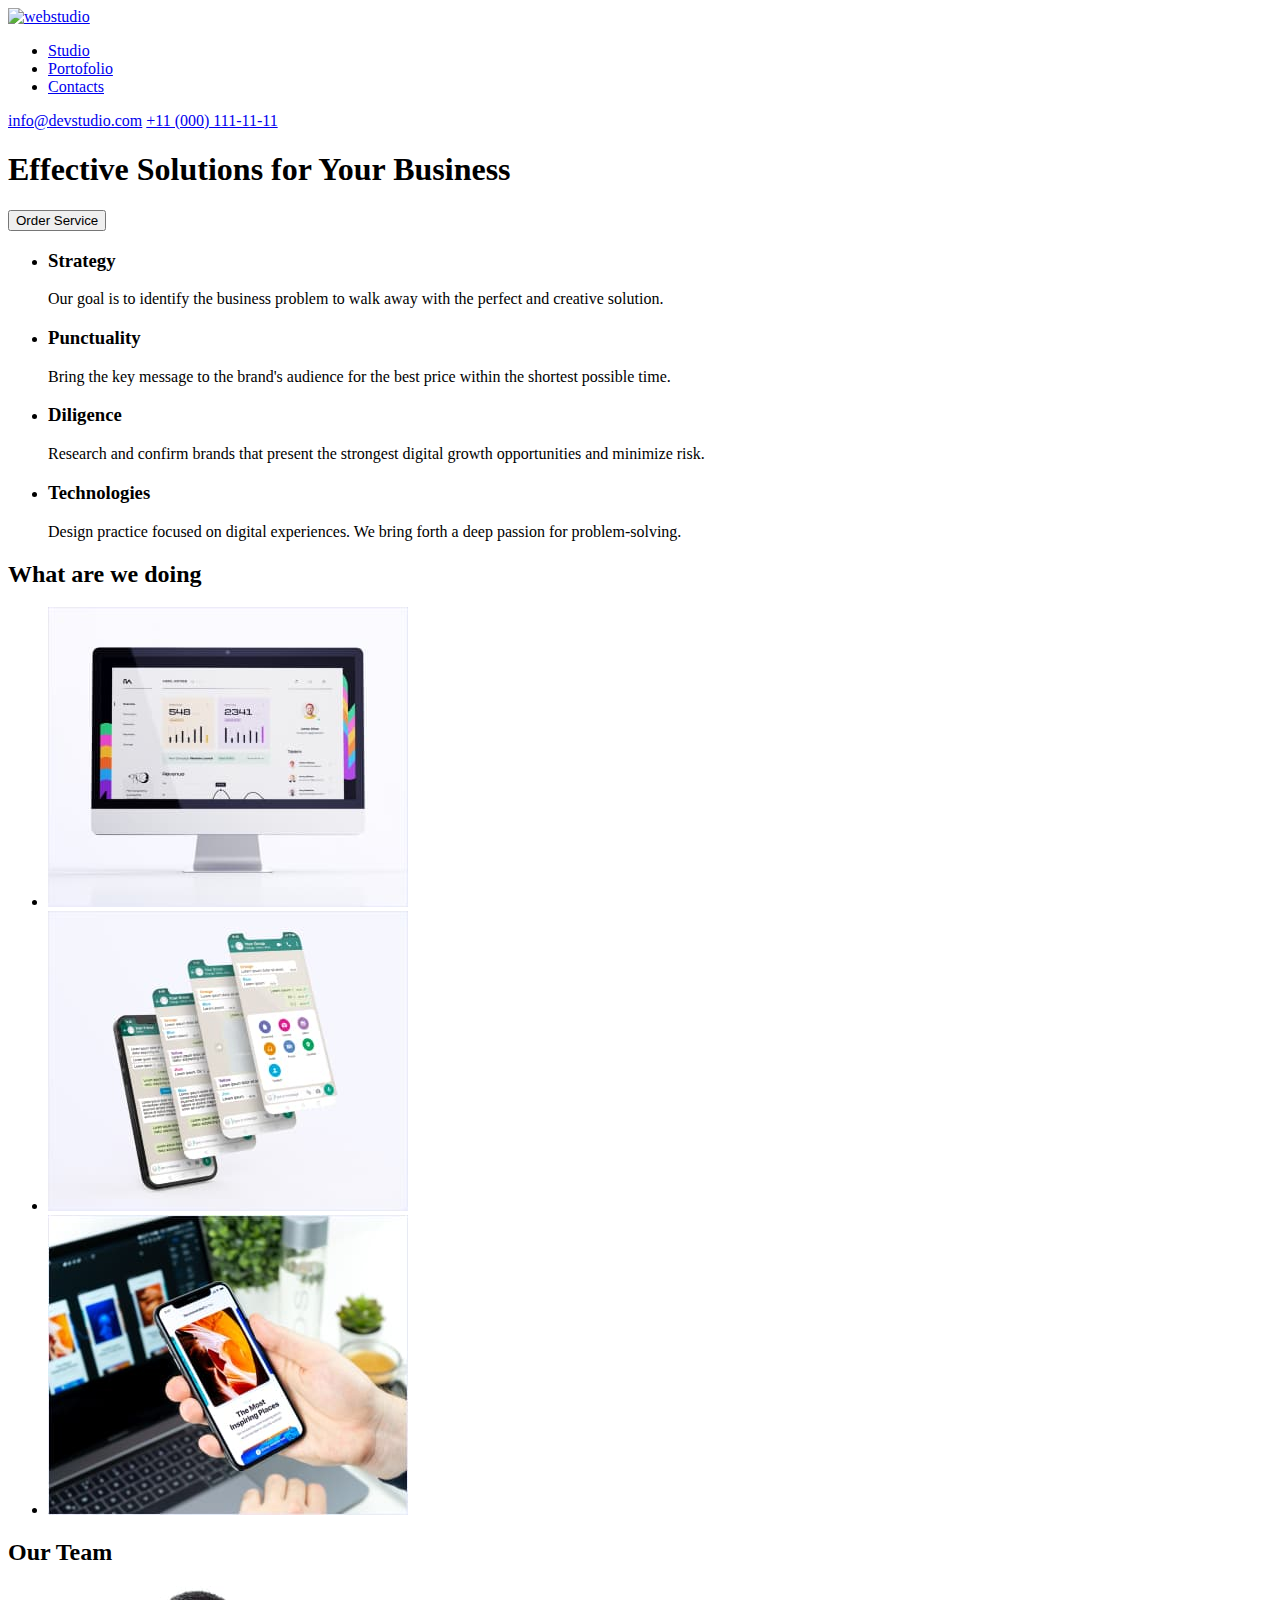
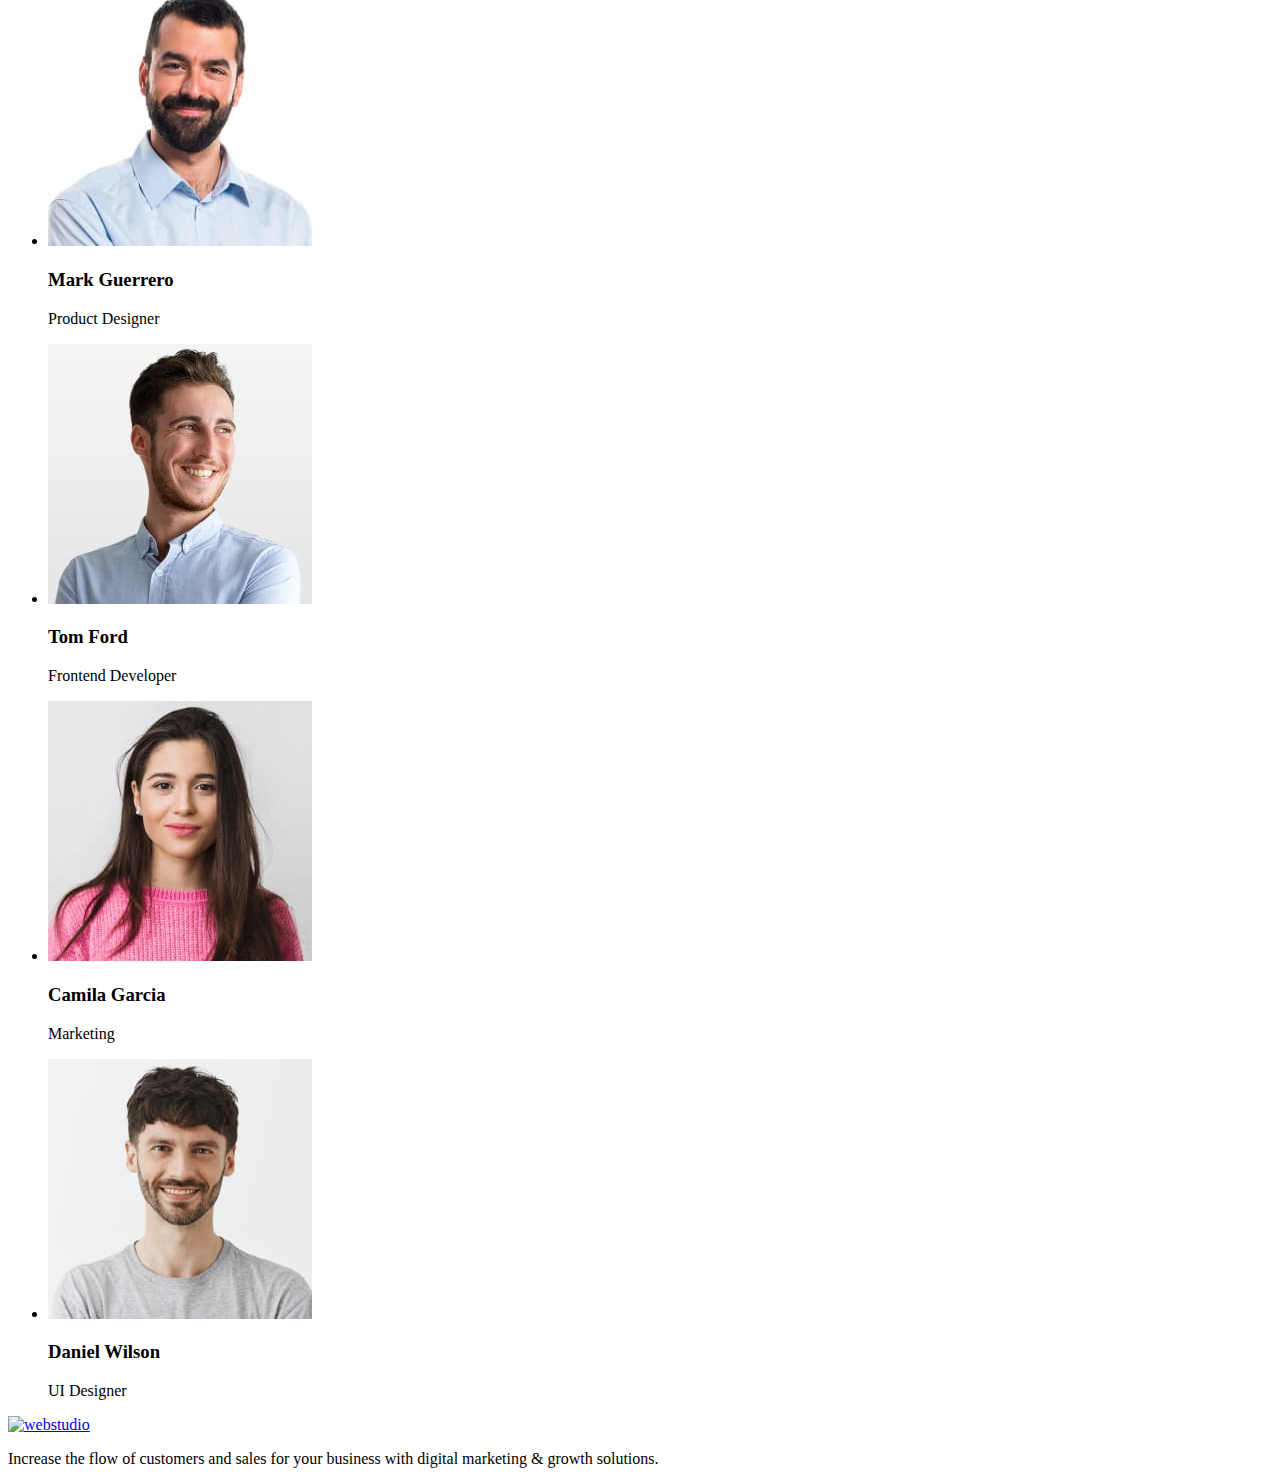
==== index.html @ 9b08bf8d "add files" ====
<!DOCTYPE html>
<html lang="en">

<head>
   <meta charset="UTF-8">
   <meta name="viewport" content="width=device-width, initial-scale=1.0">
   <title>Main Page</title>
</head>

<body>
   <header>
      <a href="index.html">
         <!-- aici am pus un alt in loc de punct ca sa se vada numai textul -->
        <img src="alt/images/Logo.svg" alt="webstudio">
      </a>

      <nav>
         <ul>
            <li>
               <a href="studio.html">Studio</a>
            </li>
            <li>
               <a href="portofolio.html">Portofolio</a>
            </li>
            <li>
               <a href="contacts.html">Contacts</a>
            </li>
         </ul>
      </nav>

      <a href="mailto:info@devstudio.com">info@devstudio.com</a>

      <a href="tel:+11-(000)-111-11-11">+11 (000) 111-11-11</a>

   </header>

   <main>
<!-- urmeaza hero section -->
      <section>
         <h1>Effective Solutions 
            for Your Business</h1>
         <button type="button" onclick="mailto:info@devstudio.com">Order Service</button>
      </section>

      <section>
         <ul>
            <li>
               <h3>Strategy</h3>
               <p>Our goal is to identify the business
                  problem to walk away with the perfect and creative solution. </p>
            </li>
            <li>
               <h3>Punctuality</h3>
               <p>Bring the key message to the brand's audience for the best price within the shortest possible time. </p>
            </li>
            <li>
               <h3>Diligence</h3>
               <p>Research and confirm brands that present the strongest digital growth opportunities and minimize risk. </p>
            </li>
            <li>
               <h3>Technologies</h3>
               <p>Design practice focused on digital experiences. We bring forth a deep passion for problem-solving. </p>
            </li>
         </ul>

      </section>

      <section>

         <h2>What are we doing</h2>
         <ul>
            <li><img src="./images/img_1.jpg" alt="a_desktop_aplication" width="360" height="300"></li>
            <li><img src="./images/img_2.jpg" alt="a_mobile_aplication" width="360" height="300"></li>
            <li><img src="./images/img_3.jpg" alt="the_same_aplication_on_mobile_and_desktop" width="360" height="300"></li>
         </ul>
      </section>

      <section>
         <h2>Our Team</h2>
         <ul>
            <li>
               <img src="./images/Mark_Guerrero.jpg" alt="Mark_Guerrero" width="264" height="260">
               <h3>Mark Guerrero</h3>
               <p>Product Designer</p>
            </li>
            <li>
               <img src="./images/Tom_Ford.jpg" alt="Tom_Ford" width="264" height="260">
               <h3>Tom Ford</h3>
               <p>Frontend Developer</p>
            </li>
            <li>
               <img src="./images/Camila_Garcia.jpg" alt="Camila_Garcia" width="264" height="260">
               <h3>Camila Garcia</h3>
               <p>Marketing</p>
            </li>
            <li>
               <img src="./images/Daniel_Wilson.jpg" alt="Daniel_Wilson" width="264" height="260">
               <h3>Daniel Wilson</h3>
               <p>UI Designer</p>
            </li>
         </ul>
      </section>

   </main>

   <footer>
      <a href="index.html">
         <!-- aici am pus un alt in loc de punct ca sa se vada numai textul -->
        <img src="alt/images/Logo.svg" alt="webstudio">
      </a>
      <p>Increase the flow of customers and sales for your business with digital marketing & growth solutions.</p>

   </footer>
</body>

</html>
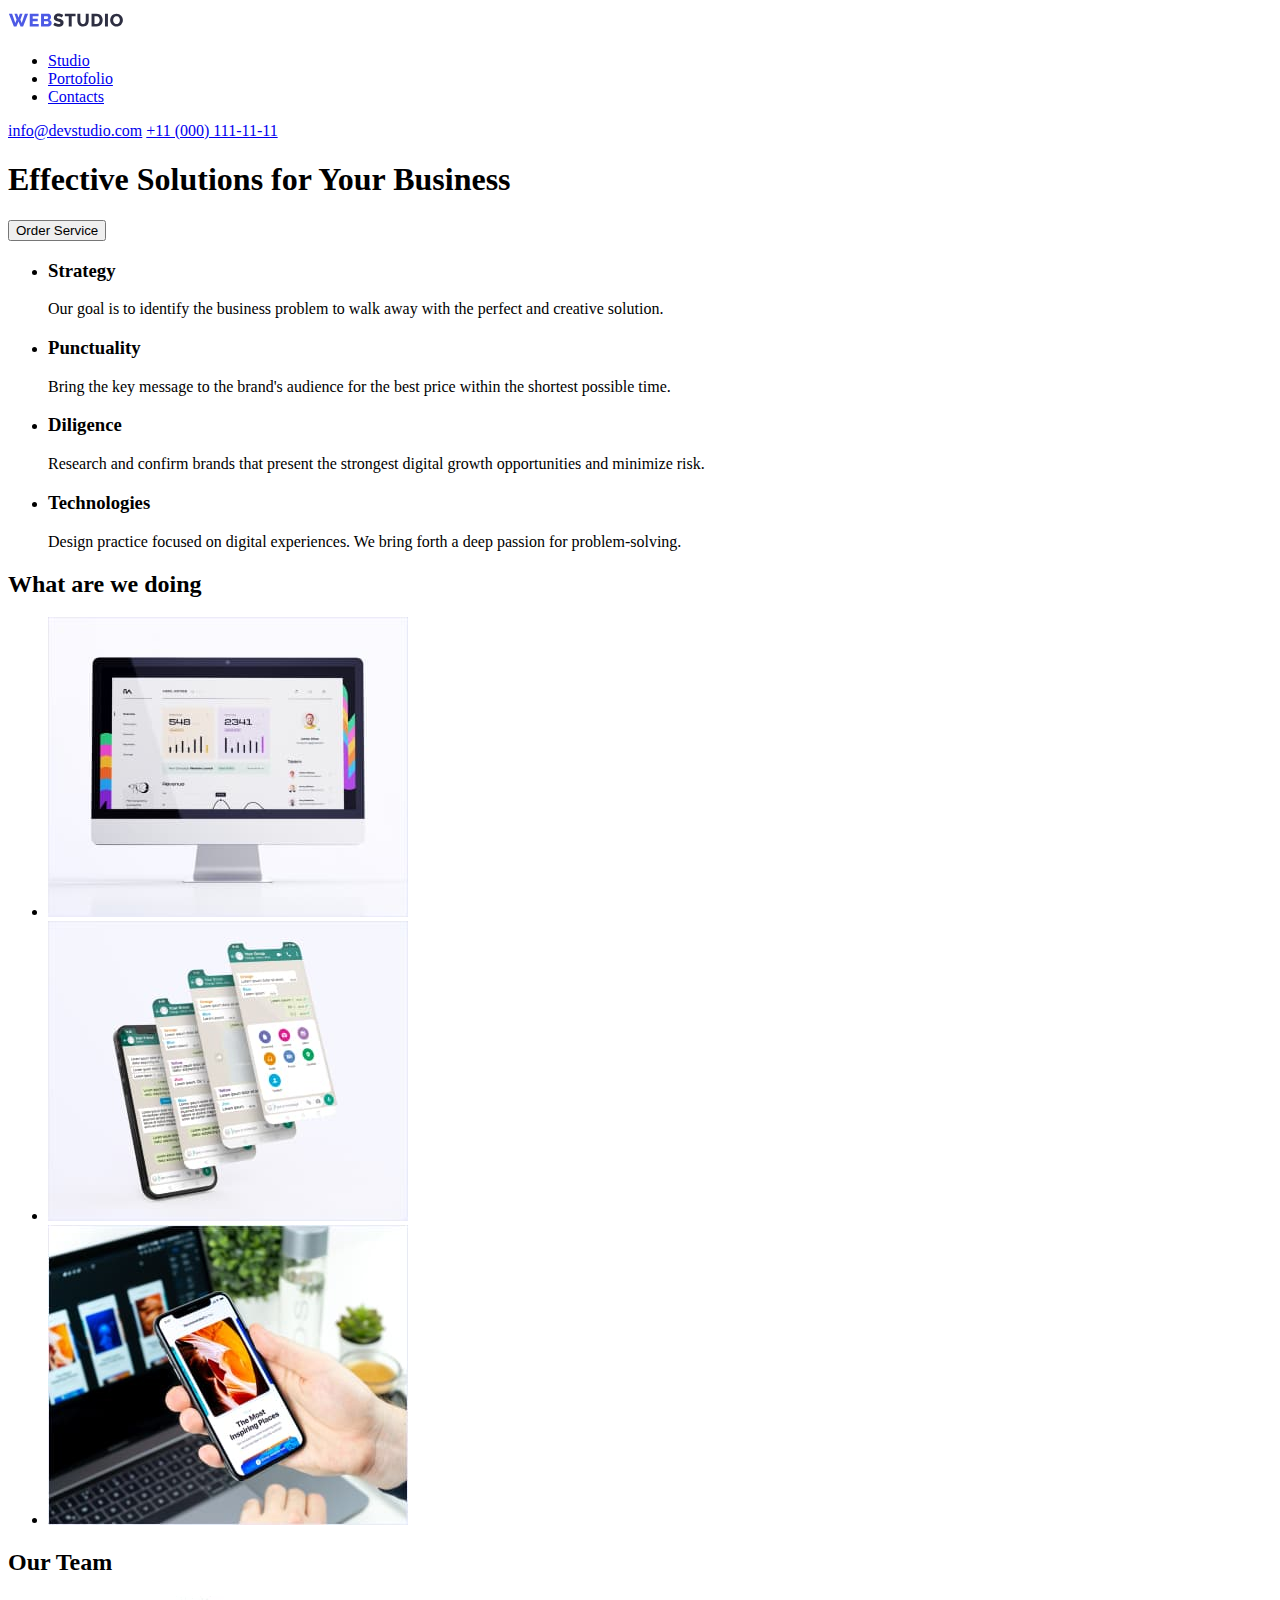
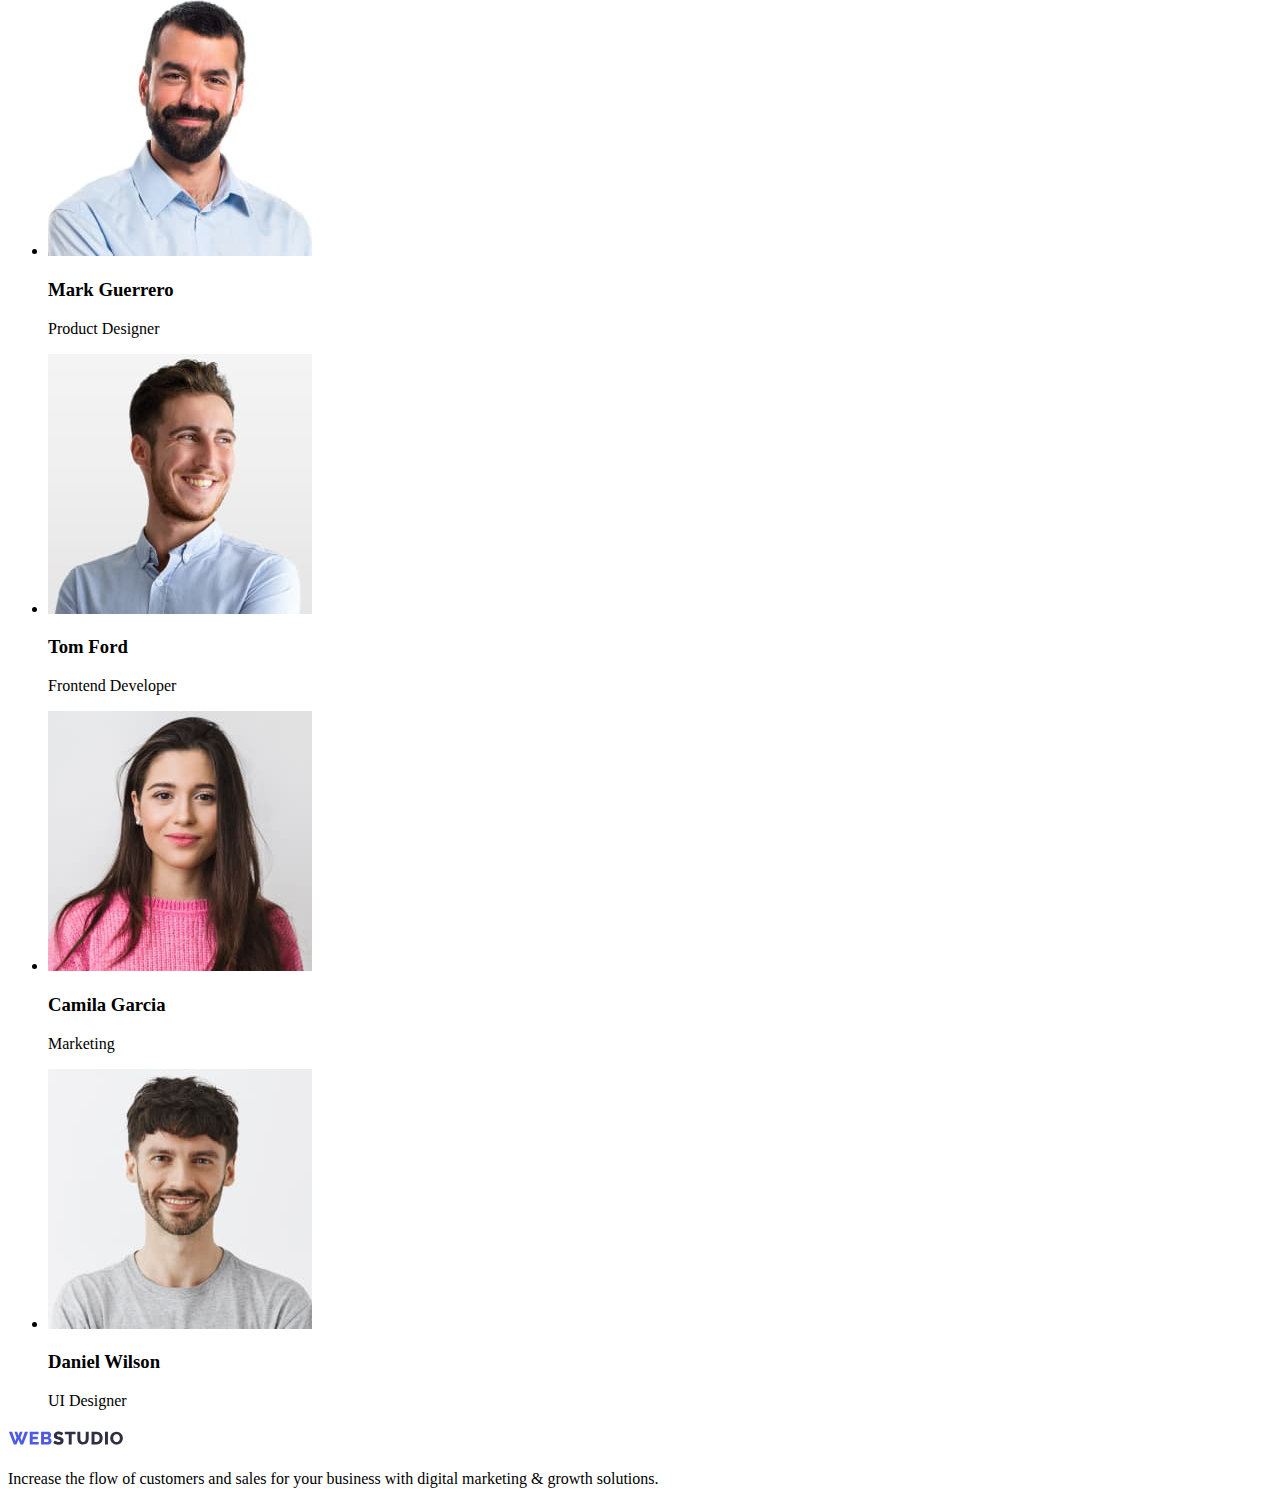
==== commit 08324e07: "add class" ====
--- a/index.html
+++ b/index.html
@@ -5,16 +5,19 @@
    <meta charset="UTF-8">
    <meta name="viewport" content="width=device-width, initial-scale=1.0">
    <title>Main Page</title>
+   <link rel="preconnect" href="https://fonts.googleapis.com">
+   <link rel="preconnect" href="https://fonts.gstatic.com" crossorigin>
+   <link href="https://fonts.googleapis.com/css2?family=Roboto:ital,wght@0,100;0,300;0,400;0,500;0,700;0,900;1,100;1,300;1,400;1,500;1,700;1,900&display=swap" rel="stylesheet">
+   <link rel="stylesheet" href="style.css">
 </head>
 
-<body>
-   <header>
-      <a href="index.html">
-         <!-- aici am pus un alt in loc de punct ca sa se vada numai textul -->
-        <img src="alt/images/Logo.svg" alt="webstudio">
+<body class="main-body">
+   <header class="header">
+      <a href="index.html" class="logo">
+        <img src="./images/Logo.svg" alt="webstudio">
       </a>
 
-      <nav>
+      <nav class="navclas">
          <ul>
             <li>
                <a href="studio.html">Studio</a>
@@ -28,21 +31,21 @@
          </ul>
       </nav>
 
-      <a href="mailto:info@devstudio.com">info@devstudio.com</a>
+      <a href="mailto:info@devstudio.com" class="contacts">info@devstudio.com</a>
 
-      <a href="tel:+11-(000)-111-11-11">+11 (000) 111-11-11</a>
+      <a href="tel:+11-(000)-111-11-11" class="contacts">+11 (000) 111-11-11</a>
 
    </header>
 
-   <main>
+   <main class="main-body">
 <!-- urmeaza hero section -->
-      <section>
-         <h1>Effective Solutions 
+      <section class="hero-section">
+         <h1 class="effective-solutions">Effective Solutions 
             for Your Business</h1>
-         <button type="button" onclick="mailto:info@devstudio.com">Order Service</button>
+         <button type="button" class="buton-order-service" onclick="mailto" info@devstudio.com>Order Service</button>
       </section>
 
-      <section>
+      <section class="our-goals">
          <ul>
             <li>
                <h3>Strategy</h3>
@@ -65,7 +68,7 @@
 
       </section>
 
-      <section>
+      <section class="card-images">
 
          <h2>What are we doing</h2>
          <ul>
@@ -75,7 +78,7 @@
          </ul>
       </section>
 
-      <section>
+      <section class="our-team">
          <h2>Our Team</h2>
          <ul>
             <li>
@@ -103,12 +106,11 @@
 
    </main>
 
-   <footer>
-      <a href="index.html">
-         <!-- aici am pus un alt in loc de punct ca sa se vada numai textul -->
-        <img src="alt/images/Logo.svg" alt="webstudio">
+   <footer class="footer">
+      <a href="index.html" class="logo">
+        <img src="./images/Logo.svg" alt="webstudio">
       </a>
-      <p>Increase the flow of customers and sales for your business with digital marketing & growth solutions.</p>
+      <p class="after-logo">Increase the flow of customers and sales for your business with digital marketing & growth solutions.</p>
 
    </footer>
 </body>
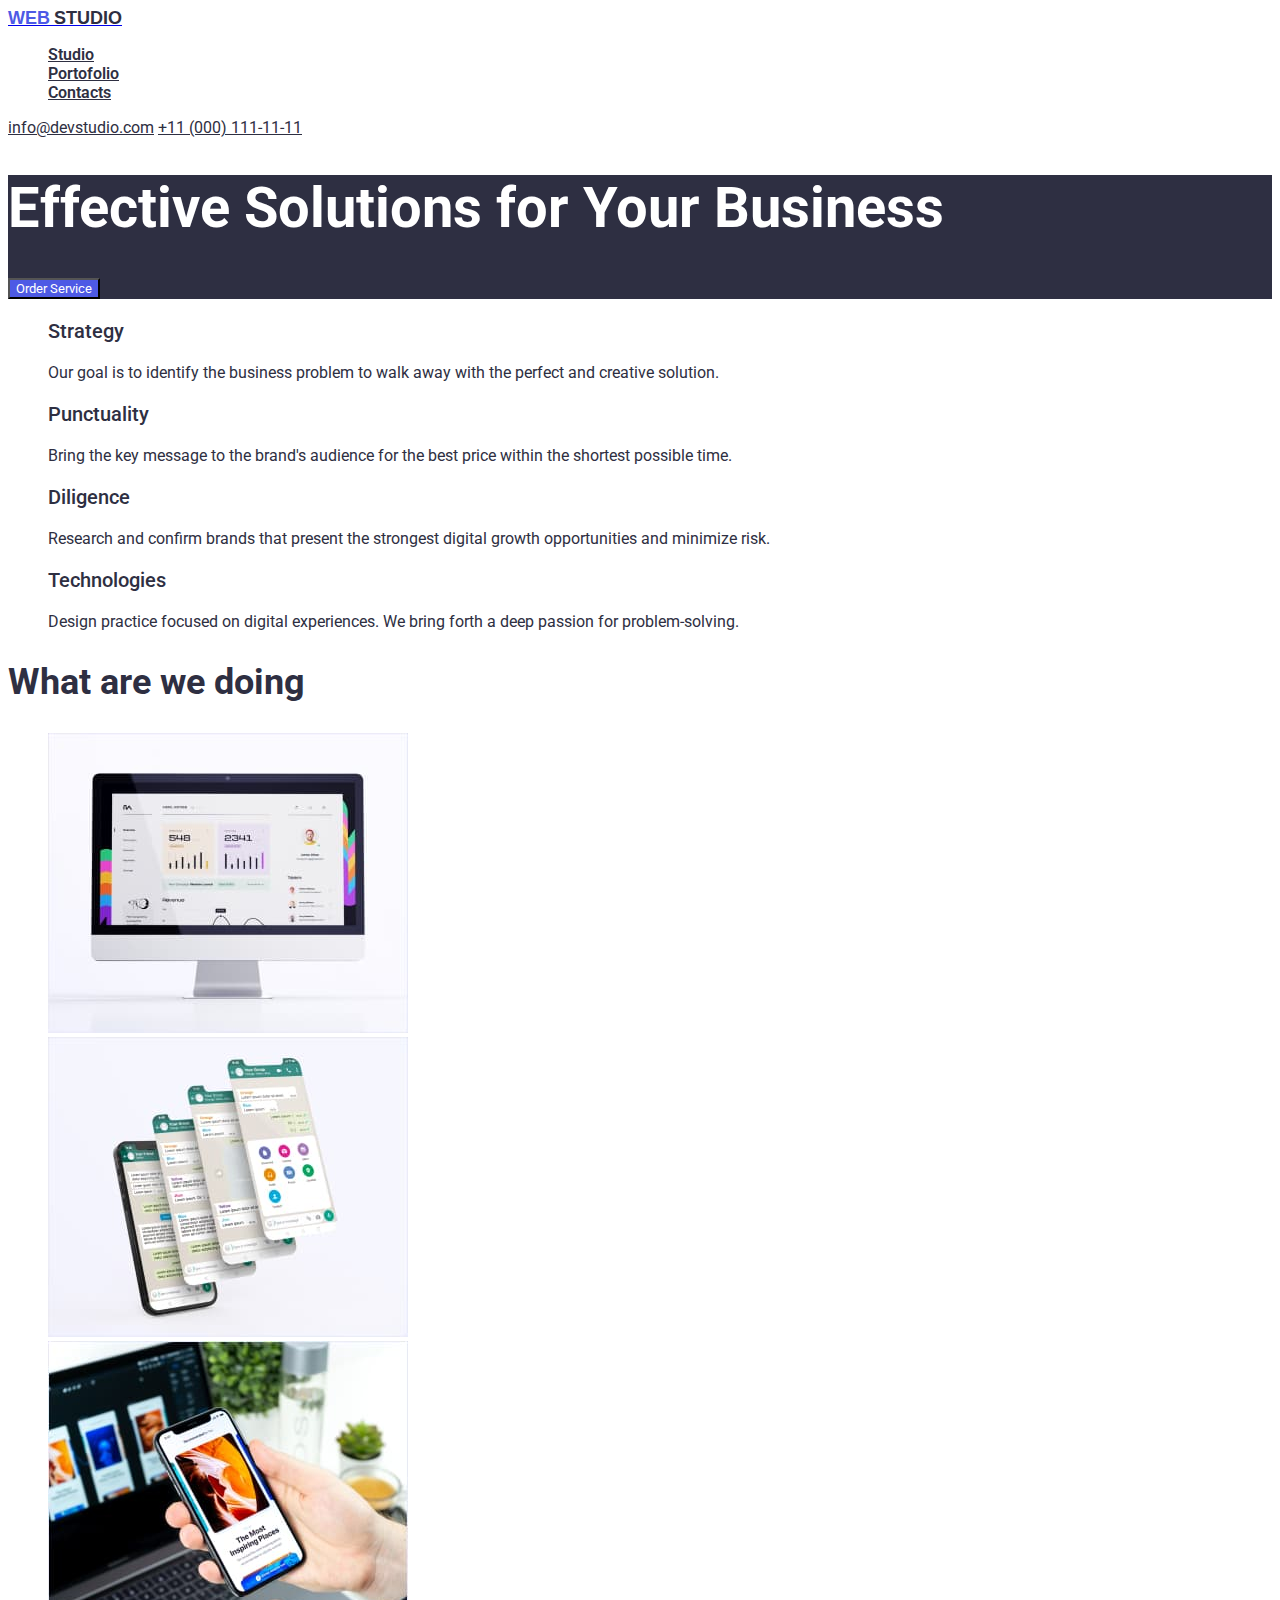
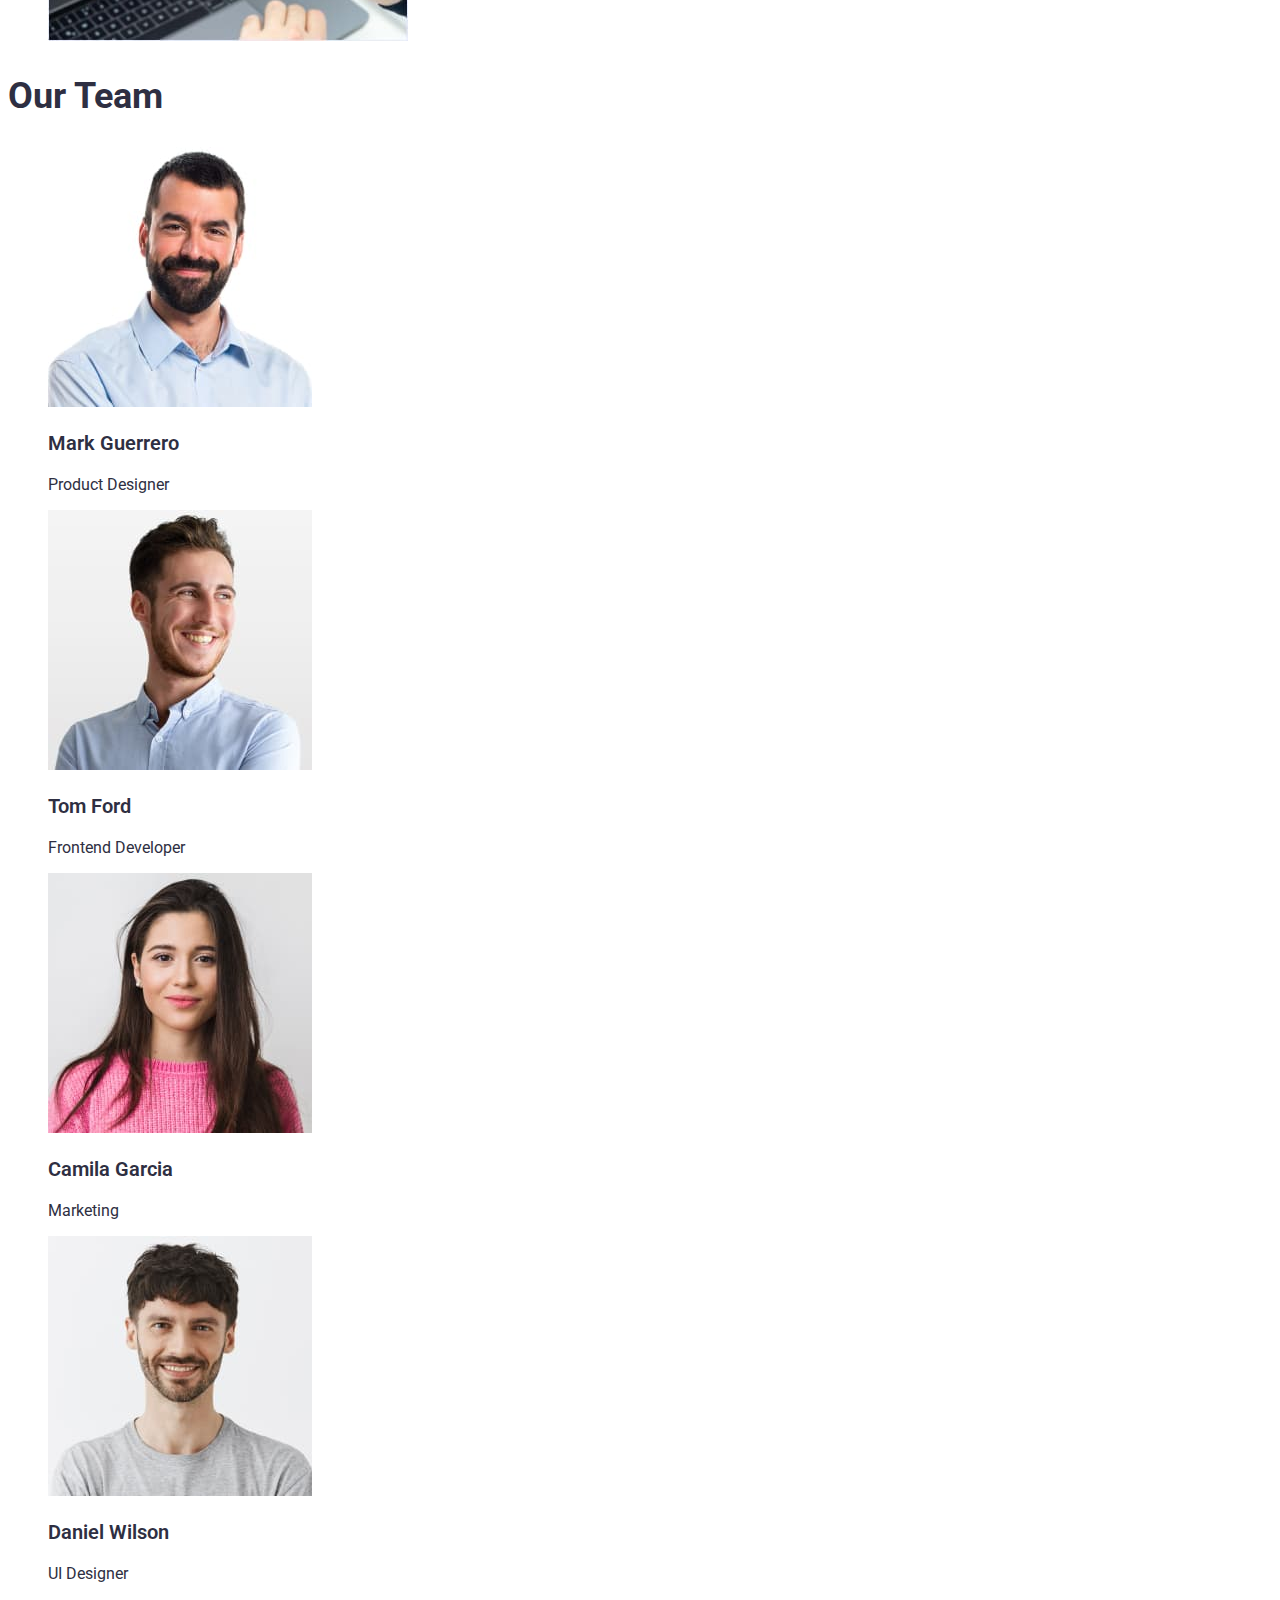
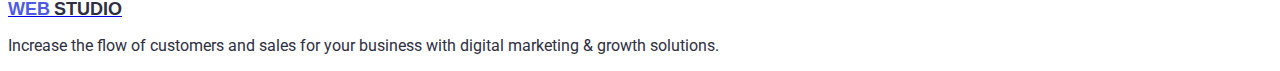
==== commit 72f0bb50: "add css pt. index" ====
--- a/index.html
+++ b/index.html
@@ -14,19 +14,20 @@
 <body class="main-body">
    <header class="header">
       <a href="index.html" class="logo">
-        <img src="./images/Logo.svg" alt="webstudio">
+        <span class="left-logo">WEB</span>
+        <span class="right-logo">STUDIO</span>
       </a>
 
       <nav class="navclas">
          <ul>
             <li>
-               <a href="studio.html">Studio</a>
+               <a href="studio.html" class="studio-clas">Studio</a>
             </li>
             <li>
-               <a href="portofolio.html">Portofolio</a>
+               <a href="portofolio.html" class="portofolio-clas">Portofolio</a>
             </li>
             <li>
-               <a href="contacts.html">Contacts</a>
+               <a href="contacts.html" class="contacts-clas">Contacts</a>
             </li>
          </ul>
       </nav>
@@ -42,27 +43,28 @@
       <section class="hero-section">
          <h1 class="effective-solutions">Effective Solutions 
             for Your Business</h1>
-         <button type="button" class="buton-order-service" onclick="mailto" info@devstudio.com>Order Service</button>
+         <button type="button" class="buton-order-service" onclick="mailto" info@devstudio.com>Order Service
+         </button>
       </section>
 
       <section class="our-goals">
          <ul>
             <li>
-               <h3>Strategy</h3>
-               <p>Our goal is to identify the business
+               <h3 class="our-goals-clas">Strategy</h3>
+               <p class="o-g-description-clas">Our goal is to identify the business
                   problem to walk away with the perfect and creative solution. </p>
             </li>
             <li>
-               <h3>Punctuality</h3>
-               <p>Bring the key message to the brand's audience for the best price within the shortest possible time. </p>
+               <h3 class="our-goals-clas">Punctuality</h3>
+               <p class="o-g-description-clas">Bring the key message to the brand's audience for the best price within the shortest possible time. </p>
             </li>
             <li>
-               <h3>Diligence</h3>
-               <p>Research and confirm brands that present the strongest digital growth opportunities and minimize risk. </p>
+               <h3 class="our-goals-clas">Diligence</h3>
+               <p class="o-g-description-clas">Research and confirm brands that present the strongest digital growth opportunities and minimize risk. </p>
             </li>
             <li>
-               <h3>Technologies</h3>
-               <p>Design practice focused on digital experiences. We bring forth a deep passion for problem-solving. </p>
+               <h3 class="our-goals-clas">Technologies</h3>
+               <p class="o-g-description-clas">Design practice focused on digital experiences. We bring forth a deep passion for problem-solving. </p>
             </li>
          </ul>
 
@@ -70,36 +72,36 @@
 
       <section class="card-images">
 
-         <h2>What are we doing</h2>
+         <h2 class="card-images-clas">What are we doing</h2>
          <ul>
-            <li><img src="./images/img_1.jpg" alt="a_desktop_aplication" width="360" height="300"></li>
-            <li><img src="./images/img_2.jpg" alt="a_mobile_aplication" width="360" height="300"></li>
-            <li><img src="./images/img_3.jpg" alt="the_same_aplication_on_mobile_and_desktop" width="360" height="300"></li>
+            <li class="c-i-clas"><img src="./images/img_1.jpg" alt="a_desktop_aplication" width="360" height="300"></li>
+            <li class="c-i-clas"><img src="./images/img_2.jpg" alt="a_mobile_aplication" width="360" height="300"></li>
+            <li class="c-i-clas"><img src="./images/img_3.jpg" alt="the_same_aplication_on_mobile_and_desktop" width="360" height="300"></li>
          </ul>
       </section>
 
       <section class="our-team">
-         <h2>Our Team</h2>
+         <h2 class="card-images-clas">Our Team</h2>
          <ul>
             <li>
                <img src="./images/Mark_Guerrero.jpg" alt="Mark_Guerrero" width="264" height="260">
-               <h3>Mark Guerrero</h3>
-               <p>Product Designer</p>
+               <h3 class="our-team-clas">Mark Guerrero</h3>
+               <p class="o-t-clas">Product Designer</p>
             </li>
             <li>
                <img src="./images/Tom_Ford.jpg" alt="Tom_Ford" width="264" height="260">
-               <h3>Tom Ford</h3>
-               <p>Frontend Developer</p>
+               <h3 class="our-team-clas">Tom Ford</h3>
+               <p class="o-t-clas">Frontend Developer</p>
             </li>
             <li>
                <img src="./images/Camila_Garcia.jpg" alt="Camila_Garcia" width="264" height="260">
-               <h3>Camila Garcia</h3>
-               <p>Marketing</p>
+               <h3 class="our-team-clas">Camila Garcia</h3>
+               <p class="o-t-clas">Marketing</p>
             </li>
             <li>
                <img src="./images/Daniel_Wilson.jpg" alt="Daniel_Wilson" width="264" height="260">
-               <h3>Daniel Wilson</h3>
-               <p>UI Designer</p>
+               <h3 class="our-team-clas">Daniel Wilson</h3>
+               <p class="o-t-clas">UI Designer</p>
             </li>
          </ul>
       </section>
@@ -108,7 +110,8 @@
 
    <footer class="footer">
       <a href="index.html" class="logo">
-        <img src="./images/Logo.svg" alt="webstudio">
+         <span class="left-logo">WEB</span>
+         <span class="right-logo">STUDIO</span>
       </a>
       <p class="after-logo">Increase the flow of customers and sales for your business with digital marketing & growth solutions.</p>
 
--- a/style.css
+++ b/style.css
@@ -0,0 +1,116 @@
+:root {
+    --link-color: #ffffff;
+    --social-link-color: #000000;
+    --link-color_hover: #ff6c00;
+    --heading-font-family: "Roboto , Raleway", sans-serif;
+    --text-font-family: "Roboto", sans-serif;
+  }
+
+  * {
+    font-family: var(--text-font-family);
+  }
+
+  ul {
+    list-style-type: none;
+  }
+
+  .left-logo {
+    font-family: "Raleway", sans-serif;
+    font-weight: 800;
+    font-size: 18px;
+    color: #4d5ae5;
+  }
+
+  .right-logo {
+    font-family: "Raleway", sans-serif;
+    font-weight: 800;
+    font-size: 18px;
+    color: #2E2F42;
+  }
+
+  .studio-clas {
+    font-family: "Roboto", sans-serif;
+    font-weight: 600;
+    font-size: 16px;
+    color: #2E2F42;
+  }
+
+  .portofolio-clas {
+    font-family: "Roboto", sans-serif;
+    font-weight: 600;
+    font-size: 16px;
+    color: #2E2F42;
+  }
+
+  .contacts-clas {
+    font-family: "Roboto", sans-serif;
+    font-weight: 600;
+    font-size: 16px;
+    color: #2E2F42;
+  }
+
+.contacts {
+    font-family: "Roboto", sans-serif;
+    font-weight: 400;
+    font-size: 16px;
+    color: #2E2F42;
+}
+
+.hero-section {
+    background-color: #2E2F42;
+}
+
+.effective-solutions {
+    font-family: "Roboto", sans-serif;
+    font-weight: 700;
+    font-size: 56px;
+    color: #FFFFFF;
+}
+
+.buton-order-service {
+    background-color:#4D5AE5;
+    color: #fff;
+}
+
+.our-goals-clas {
+    font-family: "Roboto", sans-serif;
+    font-weight: 500;
+    font-size: 20px;
+    color: #2E2F42;
+}
+
+.o-g-description-clas {
+    font-family: "Roboto", sans-serif;
+    font-weight: 400;
+    font-size: 16px;
+    color: #2E2F42;
+}
+
+.card-images-clas {
+    font-family: "Roboto", sans-serif;
+    font-weight: 700;
+    font-size: 36px;
+    color: #2E2F42;
+}
+
+.our-team-clas {
+    font-family: "Roboto", sans-serif;
+    font-weight: 600;
+    font-size: 20px;
+    color: #2E2F42;
+}
+
+.o-t-clas {
+    font-family: "Roboto", sans-serif;
+    font-weight: 400;
+    font-size: 16px;
+    color: #2E2F42;
+}
+
+.after-logo {
+    font-family: "Roboto", sans-serif;
+    font-weight: 400;
+    font-size: 16px;
+    color: #2E2F42;
+}
+
